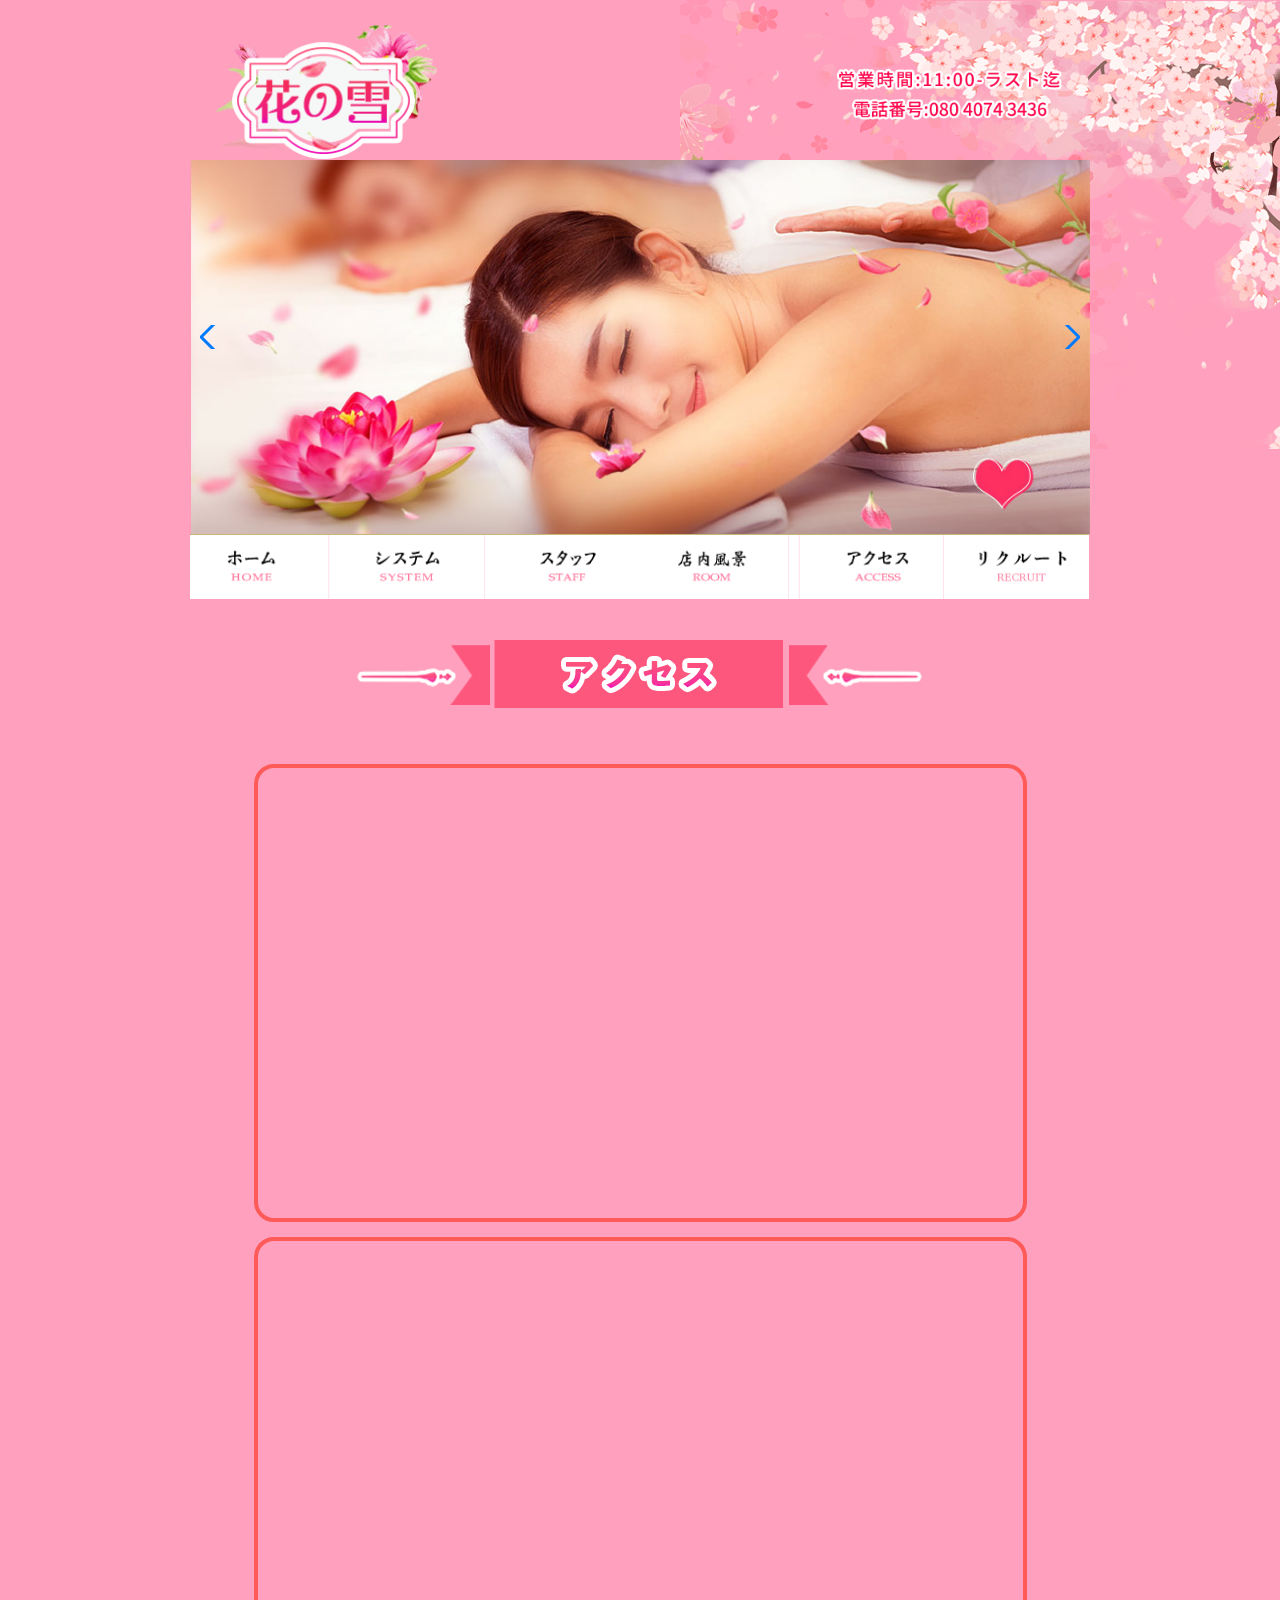
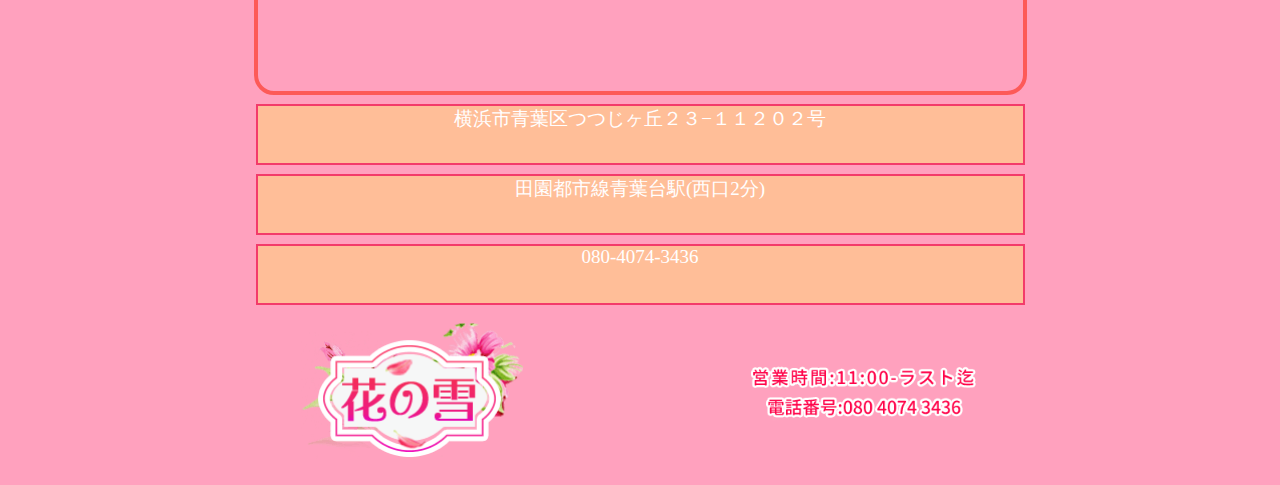
==== access.html @ 62d50d34 "ss" ====
<!DOCTYPE html><html><head><meta charset="utf-8"/><title> 花の雪in⻘葉台駅⻄口リラクセーション　マッサージ　メンズエステ　リンパマッサージ【 花の雪】</title><meta name="google-site-verification"/><meta name="keywords" content=" 花の雪⻘葉台駅⻄口エステ, 花の雪アジア，アロママッサージ,精力回復,ストレス解消,アロマオイル,ボディケア,フットケア"/><meta name="description" content="⻘葉台駅⻄口本格アロママッサージ， 花の雪でございます，オイルマッサージで精力を増強します，仕事のストレスを解消いただきます。"/><meta name="viewport" content="width=device-width, initial-scale=1, minimum-scale=1, maximum-scale=1"/><link rel="stylesheet" href="swiper.min.css"/><link rel="stylesheet" href="css/nav_top.css"/></head><body class="body"><div class="nav"><div class="telephone"><a href="tel://080-4074-3436">Tel:080-4074-3436</a></div><div class="navimg" id="nav"></div></div><div class="navLong"><div class="navLongLogo"></div><a href="index.html"><div class="navLong1">ホーム</div></a><a href="system.html"><div class="navLong1">システム</div></a><a href="girl.html"><div class="navLong1">スタッフ</div></a><a href="room.html"><div class="navLong1">店内風景</div></a><a href="access.html"><div class="navLong1">アクセス  </div></a><a href="recruit.html"><div class="navLong1">リクルート</div></a><div class="navLong2"><a href="tel://080-4074-3436">Tel:080-4074-3436</a></div></div><div class="top"><div class="logo"></div><div class="tel" href="tel://09091546417"></div></div><div class="focus" id="focus"><div class="swiper-container" id="focus3"><div class="swiper-wrapper"><div class="swiper-slide"><img src="img/01.jpg"/></div><div class="swiper-slide"><img src="img/02.jpg"/></div><div class="swiper-slide"><img src="img/03.jpg"/></div></div><div class="swiper-button-prev"></div>
<div class="swiper-button-next"></div></div></div><div class="navLage"><div class="navButton"><a href="index.html"><img src="img/images/nav_01.png"/></a></div><div class="navButton"><a href="system.html"><img src="img/images/nav_02.png"/></a></div><div class="navButton"><a href="girl.html"><img src="img/images/nav_03.png"/></a></div><div class="navButton"><a href="room.html"><img src="img/images/nav_04.png"/></a></div><div class="navButton"><a href="access.html"><img src="img/images/nav_05.png"/></a></div><div class="navButton"><a href="recruit.html"><img src="img/images/nav_06.png"/></a></div></div></body></html><link rel="stylesheet" href="css/4page.css"/><div class="Titles"><div class="accesstitle"></div></div><div class="access"><iframe class="googleMap0" src="https://www.google.com/maps/embed?pb=!1m28!1m12!1m3!1d3246.501300070674!2d139.51394320087977!3d35.541319680130144!2m3!1f0!2f0!3f0!3m2!1i1024!2i768!4f13.1!4m13!3e6!4m5!1s0x6018f831a354f2c9%3A0x54afa79053d95d06!2s2-ch%C5%8Dme-1-1%20Aobadai%2C%20Aoba-ku%2C%20Yokohama%2C%20Kanagawa%20227-0062!3m2!1d35.5426348!2d139.51583019999998!4m5!1s0x6018f9285640ec15%3A0xbd1ab7cb7ae25c5d!2z44GK44Gn44KT44Go5Zyw6YWSIOWSjOOBv-OBruiUtSDpnZLokYnlj7DjgIHjgJIyMjctMDA1NSBLYW5hZ2F3YSwgWW9rb2hhbWEsIEFvYmEgV2FyZCwgVHN1dHN1amlnYW9rYSwgMjMtMTE!3m2!1d35.540017!2d139.516809!5e0!3m2!1szh-CN!2sjp!4v1575122957173!5m2!1szh-CN!2sjp" width="80%" height="450" frameborder="0"></iframe><iframe class="googleMap1" src="https://www.google.com/maps/embed?pb=!4v1575123195170!6m8!1m7!1sXJGYW0sn-MWZAECbNGamPA!2m2!1d35.53998707222235!2d139.5166455501674!3f41.162223034335476!4f0!5f0.7820865974627469" width="80%" height="450" frameborder="0" allowfullscreen=""></iframe><div class="address">横浜市青葉区つつじヶ丘２３−１１２０２号</div><div class="station">田園都市線⻘葉台駅(⻄口2分)</div><div class="teleph"><a href="tel://080-4074-3436">080-4074-3436</a></div></div><div class="endimg"></div><div class="end"><div class="logo"></div><div class="tel"><a href="tel://09091546417"></a></div></div><div class="footing"></div><script src="swiper.min.js"></script><script src="https://cdn.staticfile.org/jquery/1.10.2/jquery.min.js"></script><script src="js/index.js"></script>
---- css/nav_top.css ----
/*10/8*/
/*toyo*/
*{
    width: 100%;
    padding: 0px;
    margin: 0px;
    background-repeat: no-repeat;
    background-size: 100%;
    list-style-type: none;
}
h1{
    display: none;
}
a{
    color: #ffffff;
    text-decoration:none;
}
.body{
    background-color:#ffa1be;/*改*/
    background-image:url(../img/body.png);
    background-repeat: repeat-x;
    background-position: top;
    background-size: auto;
}
.nav{
    width: 98.7%;
    position: fixed;
    z-index: 10;
    height: 49px;
    background-color: #ff6464;
    border: 3px #ffffff solid
}

.telephone{
    width: 86%;
    height: 95%;
    float: left;
    font-size: 25px;
    text-align: center;
    vertical-align: middle;
    padding-top: 2px;
    border-right: 4px #ffffff solid;
}
.navimg{
    height: 82%;
    width: 9%;
    margin: 7px;
    background-image: url(../img/list.png);
    float: right;
}
.navLong{
    width: 65%;
    position:fixed;
    z-index: 15;
    background-color: #ffa1be;
    display: none;
    border: 2px white solid;
}

.navLong1{
    width: 92%;
    height: 37px;
    border: 3px white solid;
    border-radius: 10px;
    padding-top: 11px;
    font-size: 19px;
    margin: 6px;
    text-align: center;
    vertical-align: middle;
    background-color: salmon;
}
.navLongLogo {
    margin-top: 5px;
    height: 130px;
    text-align: center;
    vertical-align: middle;
    background-size: contain;
    background-position-x: center;
    background-image: url(../img/logo.png);
}
.navLong2{
    border-top: 3px salmon solid;
    position: absolute;
    z-index: 10;
    bottom: 0px;
    height: 55px;
    font-size: 19px;
    text-align: center;
    padding-top: 15px;
    vertical-align: middle;
}
.top{
    height: 210px;
    padding-top: 57px;
    display: flex;
    flex-wrap: wrap;
    align-items: center;
    justify-content: center;
   

}

.logo{
    width: 224px;
    height: 144px;
    background-image: url(../img/logo.png);
}
.tel{
    width: 233px;
    height: 63px;
    background-image: url(../img/tel.png);
}
.navLage{
    height:75px;
    display: none;
}
.navButton{
    height:50px;
    width: 16.65%;
    background-color: chocolate;
    float: left;
}
.swiper-container{
     /* width: 100%; */
    height: 100%;
}
.swiper-slide{
    display: flex;
    justify-content: space-around;
    align-items: center;
} 
.footing{
    display: none;
    position:fixed;
    z-index: 10;
    bottom:0px;
    height: 50px;
    background-color: violet;
}
.end{
    display: none;
    height: 135px;/*需要调试*/
    flex-wrap: wrap;
    align-items: center;
    justify-content: center;
}
.endimg{
    height: 230px;
    display: flex;
    flex-wrap: wrap;
    align-items: center;
    justify-content: center;
    background-image: url(../img/end.png);
}
.Titles{
    height: 66px;
    /* background-image: url(../img/titleback.png); */
    background-repeat: repeat-x;
    background-size: unset;
}
@media screen and (min-width:700px) {
    .body{
        background-repeat: no-repeat;
        background-position-x: right;
    }
    .top{
    height: 160px;
    justify-content:space-between;
    padding-top: 98px;
    }
    .nav {
        width: 99%;
        height: 79px;
    }
    .telephone {
        font-size: 50px;
    }
    .top div{
        margin: 25px;/*需要调试*/
    }
    .endimg{
        display: none;
    }
    .end{
        display: block;
        height: 180px;/*需要调试*/
        justify-content:space-between;
        display: flex;
    }
    .Titles{
        height: 107px;
    }
}

@media screen and (min-width:900px) {
    body{
        width: 900px;
        background-color: #fffeec;
    }

    *{
        /* width: 900px; */
        margin: 0px auto;
    }
    .top{
        padding-top: 0px;
        }
    .nav{
        display: none;
    }
    .navLage{
        display: block;
    }
    .Titles{
        height: 140px;
        background-repeat: repeat-x;
        background-size: unset;
    }
     /* .end{
        
    } */
    .endimg{
        display: none;
        
    }
}
---- css/4page.css ----
/*10/8*/
/*toyo*/
.system{
    background-image: url(../img/system.png);
  }
  .room{
    height: 900px;
    background-image: url(../img/room.png);
  }
  .access{
    display: flex;
    flex-wrap: wrap;
    align-items: center;
    justify-content: center;
  }
  .access div{
    height: 57px;
    font-size: 19px;
    width: 85%;
    text-align: center;
    vertical-align: middle;
    border: 2px #f33b6a solid;
    color: #ffffff;
    margin-top: 9px;
    background-color: #ffbe98;
  }
  .recruit{
    width: 98%;
    height: 700px;
    border: 4px #fd5a58 solid;
  }
  p{
    height: 27px;
    font-size: 18px;
    background-color: #ff6f9b;
    color: white;
  }
  .recruit div{
    width: 96%;
    height: 58px;
    border-bottom: 2px #ffffff solid;
    padding: 5px;
  }
  .roomtitle{
    height: 166px;
    background-image: url(../img/roomtitle.png); 
}
.accesstitle{
  height: 66px;
  background-image: url(../img/accesstitle1.png); 
}
.recruittitle{
  height: 66px;
  background-image: url(../img/recruittitle.png); 
}
.googleMap0 ,.googleMap1{
  width: 85%;
  border: 4px #fd5a58 solid;
  border-radius: 20px;
  margin-top: 15px;
}
@media screen and (min-width:700px) {
  .roomtitle ,.accesstitle ,.recruittitle{
    height: 107px;
}

}
@media screen and (min-width:900px) {
  .system{
    height: 1300px;
  }
  .roomtitle{
    height: 130px;
    background-size: unset;
    background-position: center;
}
.recruit{
    width: 78%;
  }
.recruittitle{
  height: 130px;
  background-size: unset;
  background-position: center;
  }
.accesstitle{
  height: 130px;
background-size: unset;
background-position: center;
}
}
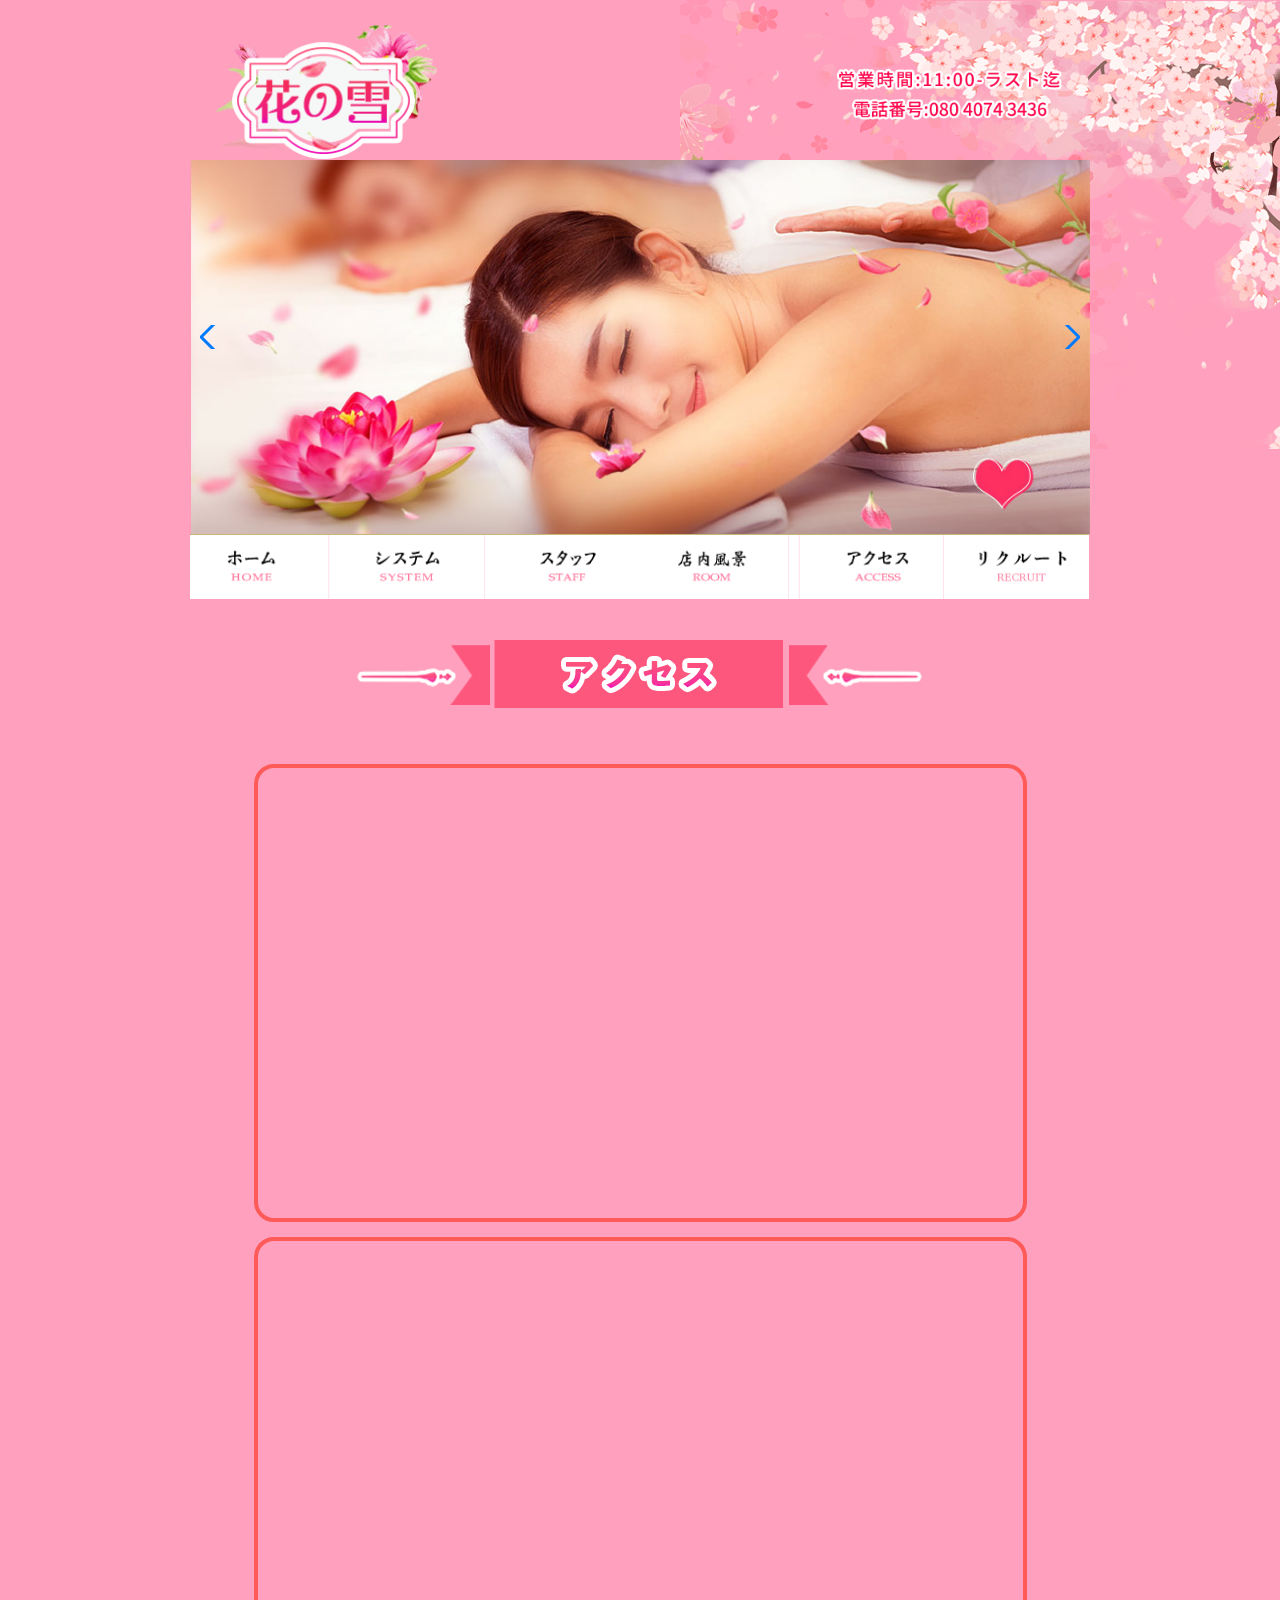
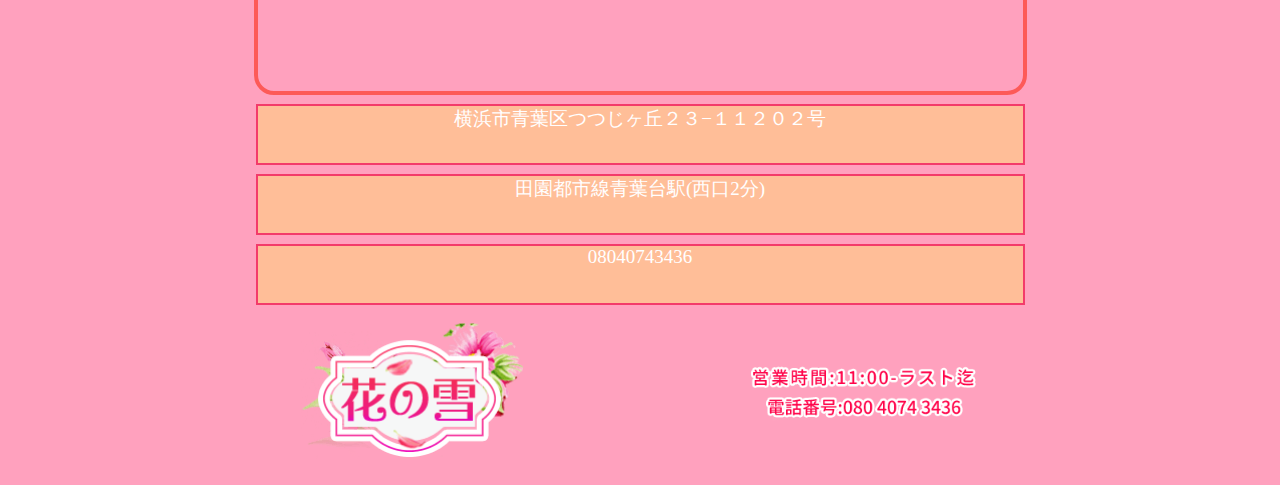
==== commit e2ae9387: "jj" ====
--- a/access.html
+++ b/access.html
@@ -1,2 +1,2 @@
-<!DOCTYPE html><html><head><meta charset="utf-8"/><title> 花の雪in⻘葉台駅⻄口リラクセーション　マッサージ　メンズエステ　リンパマッサージ【 花の雪】</title><meta name="google-site-verification"/><meta name="keywords" content=" 花の雪⻘葉台駅⻄口エステ, 花の雪アジア，アロママッサージ,精力回復,ストレス解消,アロマオイル,ボディケア,フットケア"/><meta name="description" content="⻘葉台駅⻄口本格アロママッサージ， 花の雪でございます，オイルマッサージで精力を増強します，仕事のストレスを解消いただきます。"/><meta name="viewport" content="width=device-width, initial-scale=1, minimum-scale=1, maximum-scale=1"/><link rel="stylesheet" href="swiper.min.css"/><link rel="stylesheet" href="css/nav_top.css"/></head><body class="body"><div class="nav"><div class="telephone"><a href="tel://080-4074-3436">Tel:080-4074-3436</a></div><div class="navimg" id="nav"></div></div><div class="navLong"><div class="navLongLogo"></div><a href="index.html"><div class="navLong1">ホーム</div></a><a href="system.html"><div class="navLong1">システム</div></a><a href="girl.html"><div class="navLong1">スタッフ</div></a><a href="room.html"><div class="navLong1">店内風景</div></a><a href="access.html"><div class="navLong1">アクセス  </div></a><a href="recruit.html"><div class="navLong1">リクルート</div></a><div class="navLong2"><a href="tel://080-4074-3436">Tel:080-4074-3436</a></div></div><div class="top"><div class="logo"></div><div class="tel" href="tel://09091546417"></div></div><div class="focus" id="focus"><div class="swiper-container" id="focus3"><div class="swiper-wrapper"><div class="swiper-slide"><img src="img/01.jpg"/></div><div class="swiper-slide"><img src="img/02.jpg"/></div><div class="swiper-slide"><img src="img/03.jpg"/></div></div><div class="swiper-button-prev"></div>
-<div class="swiper-button-next"></div></div></div><div class="navLage"><div class="navButton"><a href="index.html"><img src="img/images/nav_01.png"/></a></div><div class="navButton"><a href="system.html"><img src="img/images/nav_02.png"/></a></div><div class="navButton"><a href="girl.html"><img src="img/images/nav_03.png"/></a></div><div class="navButton"><a href="room.html"><img src="img/images/nav_04.png"/></a></div><div class="navButton"><a href="access.html"><img src="img/images/nav_05.png"/></a></div><div class="navButton"><a href="recruit.html"><img src="img/images/nav_06.png"/></a></div></div></body></html><link rel="stylesheet" href="css/4page.css"/><div class="Titles"><div class="accesstitle"></div></div><div class="access"><iframe class="googleMap0" src="https://www.google.com/maps/embed?pb=!1m28!1m12!1m3!1d3246.501300070674!2d139.51394320087977!3d35.541319680130144!2m3!1f0!2f0!3f0!3m2!1i1024!2i768!4f13.1!4m13!3e6!4m5!1s0x6018f831a354f2c9%3A0x54afa79053d95d06!2s2-ch%C5%8Dme-1-1%20Aobadai%2C%20Aoba-ku%2C%20Yokohama%2C%20Kanagawa%20227-0062!3m2!1d35.5426348!2d139.51583019999998!4m5!1s0x6018f9285640ec15%3A0xbd1ab7cb7ae25c5d!2z44GK44Gn44KT44Go5Zyw6YWSIOWSjOOBv-OBruiUtSDpnZLokYnlj7DjgIHjgJIyMjctMDA1NSBLYW5hZ2F3YSwgWW9rb2hhbWEsIEFvYmEgV2FyZCwgVHN1dHN1amlnYW9rYSwgMjMtMTE!3m2!1d35.540017!2d139.516809!5e0!3m2!1szh-CN!2sjp!4v1575122957173!5m2!1szh-CN!2sjp" width="80%" height="450" frameborder="0"></iframe><iframe class="googleMap1" src="https://www.google.com/maps/embed?pb=!4v1575123195170!6m8!1m7!1sXJGYW0sn-MWZAECbNGamPA!2m2!1d35.53998707222235!2d139.5166455501674!3f41.162223034335476!4f0!5f0.7820865974627469" width="80%" height="450" frameborder="0" allowfullscreen=""></iframe><div class="address">横浜市青葉区つつじヶ丘２３−１１２０２号</div><div class="station">田園都市線⻘葉台駅(⻄口2分)</div><div class="teleph"><a href="tel://080-4074-3436">080-4074-3436</a></div></div><div class="endimg"></div><div class="end"><div class="logo"></div><div class="tel"><a href="tel://09091546417"></a></div></div><div class="footing"></div><script src="swiper.min.js"></script><script src="https://cdn.staticfile.org/jquery/1.10.2/jquery.min.js"></script><script src="js/index.js"></script>+<!DOCTYPE html><html><head><meta charset="utf-8"/><title> 花の雪in⻘葉台駅⻄口リラクセーション　マッサージ　メンズエステ　リンパマッサージ【 花の雪】</title><meta name="google-site-verification"/><meta name="keywords" content=" 花の雪⻘葉台駅⻄口エステ, 花の雪アジア，アロママッサージ,精力回復,ストレス解消,アロマオイル,ボディケア,フットケア"/><meta name="description" content="⻘葉台駅⻄口本格アロママッサージ， 花の雪でございます，オイルマッサージで精力を増強します，仕事のストレスを解消いただきます。"/><meta name="viewport" content="width=device-width, isnitial-scale=1, minimum-scale=1, maximum-scale=1"/><script src="https://cdn.staticfile.org/jquery/1.10.2/jquery.min.js"></script><link rel="stylesheet" href="swiper.min.css"/><link rel="stylesheet" href="css/nav_top.css"/></head><body class="body"><div class="nav"><div class="telephone"><a href="tel://080-4074-3436">Tel:08040743436</a></div><div class="navimg" id="nav"></div></div><div class="navLong"><div class="navLongLogo"></div><a href="index.html"><div class="navLong1">ホーム</div></a><a href="system.html"><div class="navLong1">システム</div></a><a href="girl.html"><div class="navLong1">スタッフ</div></a><a href="room.html"><div class="navLong1">店内風景</div></a><a href="access.html"><div class="navLong1">アクセス  </div></a><a href="recruit.html"><div class="navLong1">リクルート</div></a><div class="navLong2"><a href="tel://080-4074-3436">Tel:08040743436</a></div></div><div class="top"><div class="logo"></div><div class="tel" href="tel://09091546417"></div></div><div class="focus" id="focus"><div class="swiper-container" id="focus3"><div class="swiper-wrapper"><div class="swiper-slide"><img src="img/01.jpg"/></div><div class="swiper-slide"><img src="img/02.jpg"/></div><div class="swiper-slide"><img src="img/03.jpg"/></div></div><div class="swiper-button-prev"></div>
+<div class="swiper-button-next"></div></div></div><div class="navLage"><div class="navButton"><a href="index.html"><img src="img/images/nav_01.png"/></a></div><div class="navButton"><a href="system.html"><img src="img/images/nav_02.png"/></a></div><div class="navButton"><a href="girl.html"><img src="img/images/nav_03.png"/></a></div><div class="navButton"><a href="room.html"><img src="img/images/nav_04.png"/></a></div><div class="navButton"><a href="access.html"><img src="img/images/nav_05.png"/></a></div><div class="navButton"><a href="recruit.html"><img src="img/images/nav_06.png"/></a></div></div></body></html><link rel="stylesheet" href="css/4page.css"/><div class="Titles"><div class="accesstitle"></div></div><div class="access"><iframe class="googleMap0" src="https://www.google.com/maps/embed?pb=!1m28!1m12!1m3!1d3246.501300070674!2d139.51394320087977!3d35.541319680130144!2m3!1f0!2f0!3f0!3m2!1i1024!2i768!4f13.1!4m13!3e6!4m5!1s0x6018f831a354f2c9%3A0x54afa79053d95d06!2s2-ch%C5%8Dme-1-1%20Aobadai%2C%20Aoba-ku%2C%20Yokohama%2C%20Kanagawa%20227-0062!3m2!1d35.5426348!2d139.51583019999998!4m5!1s0x6018f9285640ec15%3A0xbd1ab7cb7ae25c5d!2z44GK44Gn44KT44Go5Zyw6YWSIOWSjOOBv-OBruiUtSDpnZLokYnlj7DjgIHjgJIyMjctMDA1NSBLYW5hZ2F3YSwgWW9rb2hhbWEsIEFvYmEgV2FyZCwgVHN1dHN1amlnYW9rYSwgMjMtMTE!3m2!1d35.540017!2d139.516809!5e0!3m2!1szh-CN!2sjp!4v1575122957173!5m2!1szh-CN!2sjp" width="80%" height="450" frameborder="0"></iframe><iframe class="googleMap1" src="https://www.google.com/maps/embed?pb=!4v1575123195170!6m8!1m7!1sXJGYW0sn-MWZAECbNGamPA!2m2!1d35.53998707222235!2d139.5166455501674!3f41.162223034335476!4f0!5f0.7820865974627469" width="80%" height="450" frameborder="0" allowfullscreen=""></iframe><div class="address">横浜市青葉区つつじヶ丘２３−１１２０２号</div><div class="station">田園都市線⻘葉台駅(⻄口2分)</div><div class="teleph"><a href="tel://080-4074-3436">08040743436</a></div></div><div class="endimg"></div><div class="end"><div class="logo"></div><div class="tel"><a href="tel://#{shopTelephon1}"></a></div></div><div class="footing"></div><script src="swiper.min.js"></script><script src="js/index.js"></script>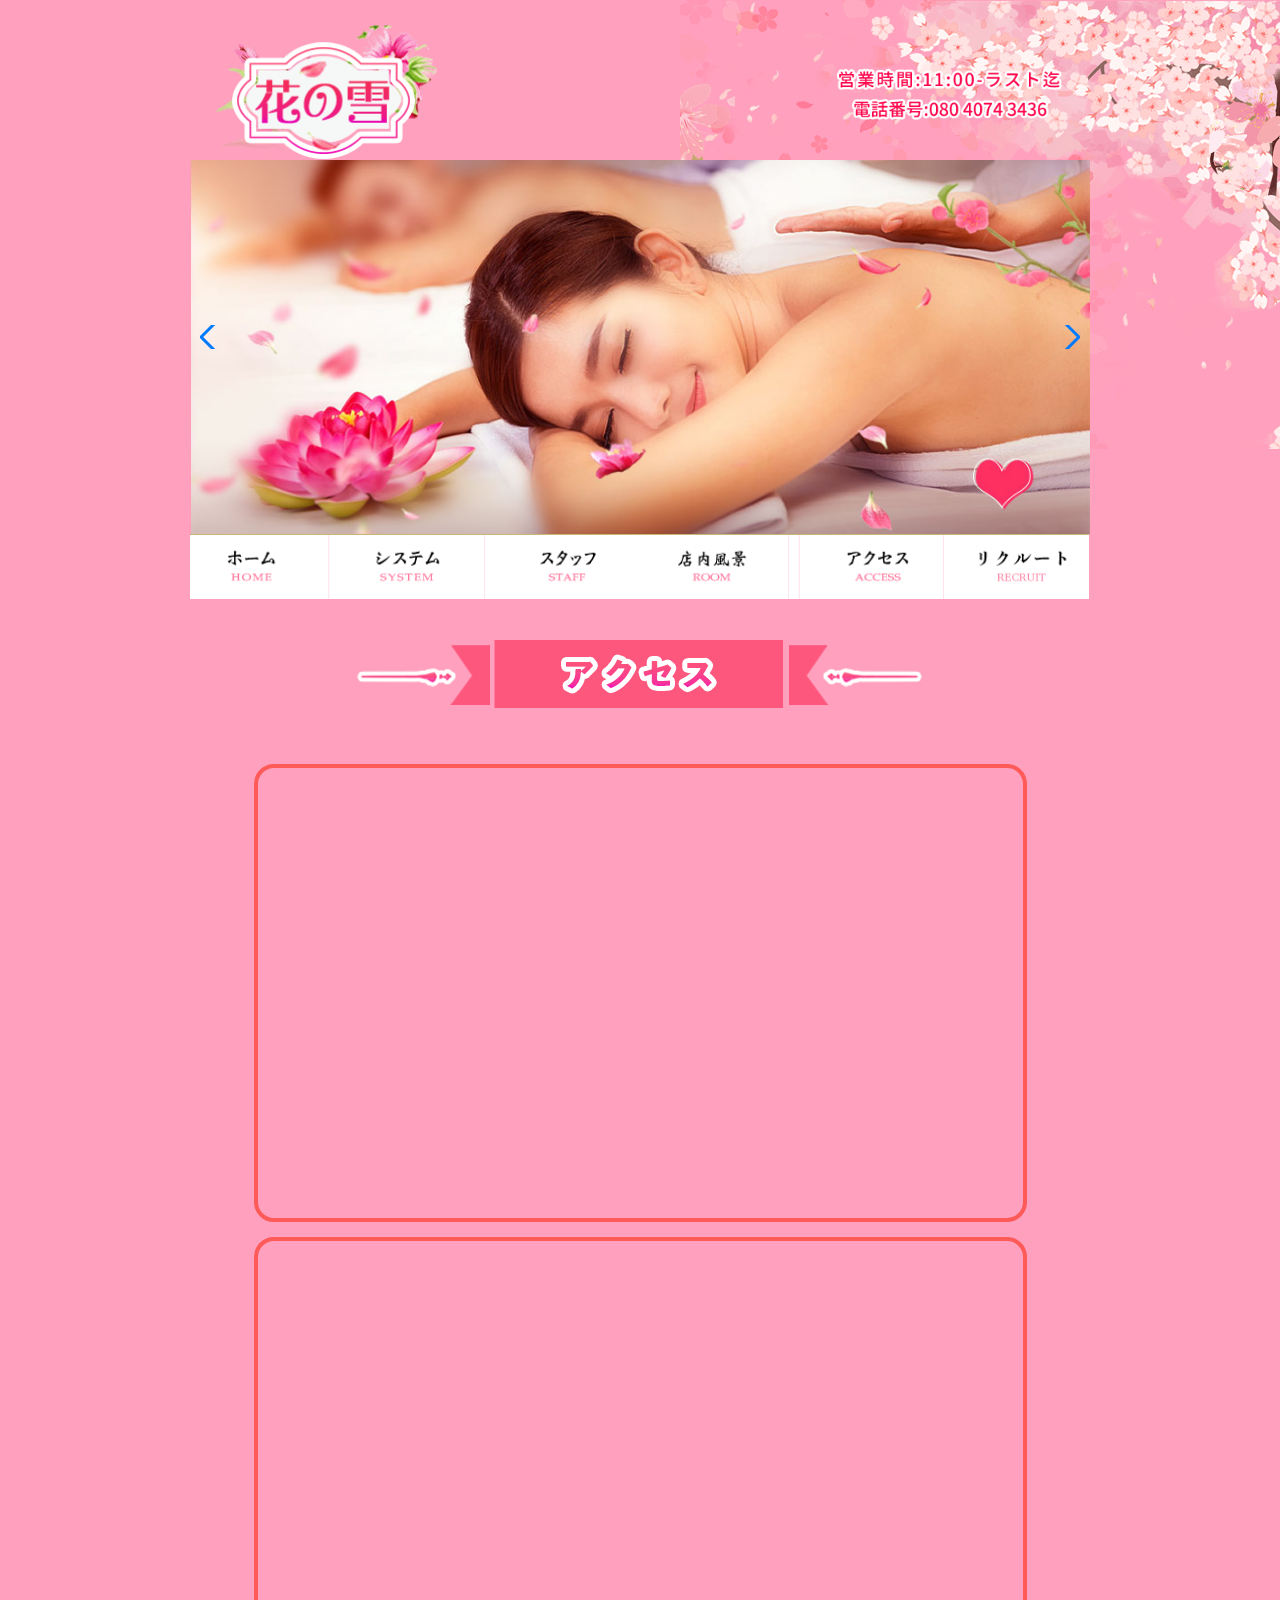
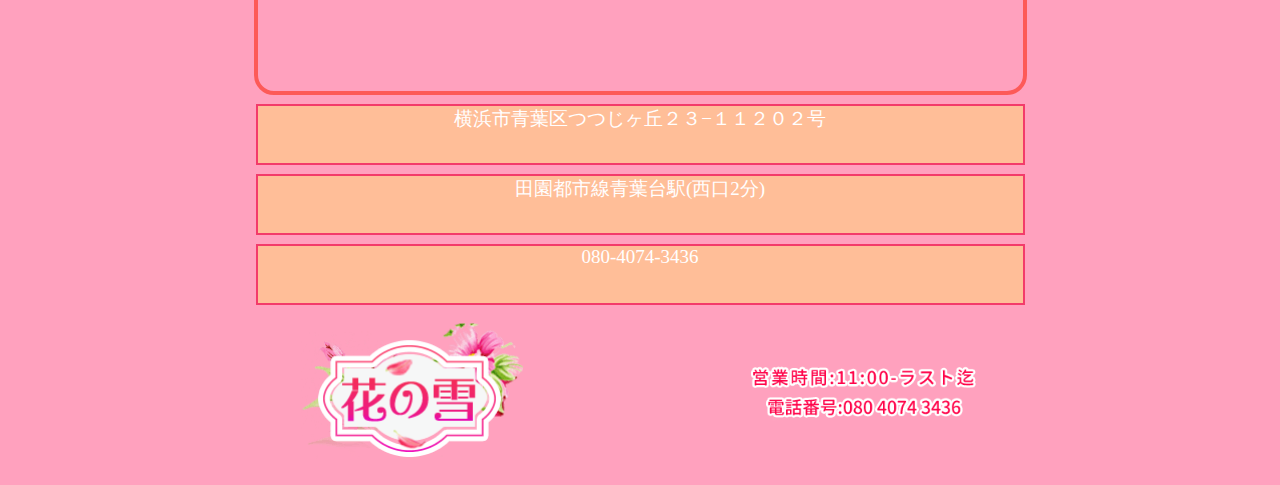
==== commit 50d90b9c: "D" ====
--- a/access.html
+++ b/access.html
@@ -1,2 +1,2 @@
-<!DOCTYPE html><html><head><meta charset="utf-8"/><title> 花の雪in⻘葉台駅⻄口リラクセーション　マッサージ　メンズエステ　リンパマッサージ【 花の雪】</title><meta name="google-site-verification"/><meta name="keywords" content=" 花の雪⻘葉台駅⻄口エステ, 花の雪アジア，アロママッサージ,精力回復,ストレス解消,アロマオイル,ボディケア,フットケア"/><meta name="description" content="⻘葉台駅⻄口本格アロママッサージ， 花の雪でございます，オイルマッサージで精力を増強します，仕事のストレスを解消いただきます。"/><meta name="viewport" content="width=device-width, isnitial-scale=1, minimum-scale=1, maximum-scale=1"/><script src="https://cdn.staticfile.org/jquery/1.10.2/jquery.min.js"></script><link rel="stylesheet" href="swiper.min.css"/><link rel="stylesheet" href="css/nav_top.css"/></head><body class="body"><div class="nav"><div class="telephone"><a href="tel://080-4074-3436">Tel:08040743436</a></div><div class="navimg" id="nav"></div></div><div class="navLong"><div class="navLongLogo"></div><a href="index.html"><div class="navLong1">ホーム</div></a><a href="system.html"><div class="navLong1">システム</div></a><a href="girl.html"><div class="navLong1">スタッフ</div></a><a href="room.html"><div class="navLong1">店内風景</div></a><a href="access.html"><div class="navLong1">アクセス  </div></a><a href="recruit.html"><div class="navLong1">リクルート</div></a><div class="navLong2"><a href="tel://080-4074-3436">Tel:08040743436</a></div></div><div class="top"><div class="logo"></div><div class="tel" href="tel://09091546417"></div></div><div class="focus" id="focus"><div class="swiper-container" id="focus3"><div class="swiper-wrapper"><div class="swiper-slide"><img src="img/01.jpg"/></div><div class="swiper-slide"><img src="img/02.jpg"/></div><div class="swiper-slide"><img src="img/03.jpg"/></div></div><div class="swiper-button-prev"></div>
-<div class="swiper-button-next"></div></div></div><div class="navLage"><div class="navButton"><a href="index.html"><img src="img/images/nav_01.png"/></a></div><div class="navButton"><a href="system.html"><img src="img/images/nav_02.png"/></a></div><div class="navButton"><a href="girl.html"><img src="img/images/nav_03.png"/></a></div><div class="navButton"><a href="room.html"><img src="img/images/nav_04.png"/></a></div><div class="navButton"><a href="access.html"><img src="img/images/nav_05.png"/></a></div><div class="navButton"><a href="recruit.html"><img src="img/images/nav_06.png"/></a></div></div></body></html><link rel="stylesheet" href="css/4page.css"/><div class="Titles"><div class="accesstitle"></div></div><div class="access"><iframe class="googleMap0" src="https://www.google.com/maps/embed?pb=!1m28!1m12!1m3!1d3246.501300070674!2d139.51394320087977!3d35.541319680130144!2m3!1f0!2f0!3f0!3m2!1i1024!2i768!4f13.1!4m13!3e6!4m5!1s0x6018f831a354f2c9%3A0x54afa79053d95d06!2s2-ch%C5%8Dme-1-1%20Aobadai%2C%20Aoba-ku%2C%20Yokohama%2C%20Kanagawa%20227-0062!3m2!1d35.5426348!2d139.51583019999998!4m5!1s0x6018f9285640ec15%3A0xbd1ab7cb7ae25c5d!2z44GK44Gn44KT44Go5Zyw6YWSIOWSjOOBv-OBruiUtSDpnZLokYnlj7DjgIHjgJIyMjctMDA1NSBLYW5hZ2F3YSwgWW9rb2hhbWEsIEFvYmEgV2FyZCwgVHN1dHN1amlnYW9rYSwgMjMtMTE!3m2!1d35.540017!2d139.516809!5e0!3m2!1szh-CN!2sjp!4v1575122957173!5m2!1szh-CN!2sjp" width="80%" height="450" frameborder="0"></iframe><iframe class="googleMap1" src="https://www.google.com/maps/embed?pb=!4v1575123195170!6m8!1m7!1sXJGYW0sn-MWZAECbNGamPA!2m2!1d35.53998707222235!2d139.5166455501674!3f41.162223034335476!4f0!5f0.7820865974627469" width="80%" height="450" frameborder="0" allowfullscreen=""></iframe><div class="address">横浜市青葉区つつじヶ丘２３−１１２０２号</div><div class="station">田園都市線⻘葉台駅(⻄口2分)</div><div class="teleph"><a href="tel://080-4074-3436">08040743436</a></div></div><div class="endimg"></div><div class="end"><div class="logo"></div><div class="tel"><a href="tel://#{shopTelephon1}"></a></div></div><div class="footing"></div><script src="swiper.min.js"></script><script src="js/index.js"></script>+<!DOCTYPE html><html><head><meta charset="utf-8"/><title> 花の雪in⻘葉台駅⻄口リラクセーション　マッサージ　メンズエステ　リンパマッサージ【 花の雪】</title><meta name="google-site-verification"/><meta name="keywords" content=" 花の雪⻘葉台駅⻄口エステ, 花の雪アジア，アロママッサージ,精力回復,ストレス解消,アロマオイル,ボディケア,フットケア"/><meta name="description" content="⻘葉台駅⻄口本格アロママッサージ， 花の雪でございます，オイルマッサージで精力を増強します，仕事のストレスを解消いただきます。"/><meta name="viewport" content="width=device-width, isnitial-scale=1, minimum-scale=1, maximum-scale=1"/><script src="https://cdn.staticfile.org/jquery/1.10.2/jquery.min.js"></script><link rel="stylesheet" href="swiper.min.css"/><link rel="stylesheet" href="css/nav_top.css"/></head><body class="body"><div class="nav"><div class="telephone"><a href="tel://08040743436">Tel:080-4074-3436</a></div><div class="navimg" id="nav"></div></div><div class="navLong"><div class="navLongLogo"></div><a href="index.html"><div class="navLong1">ホーム</div></a><a href="system.html"><div class="navLong1">システム</div></a><a href="girl.html"><div class="navLong1">スタッフ</div></a><a href="room.html"><div class="navLong1">店内風景</div></a><a href="access.html"><div class="navLong1">アクセス  </div></a><a href="recruit.html"><div class="navLong1">リクルート</div></a><div class="navLong2"><a href="tel://08040743436">Tel:080-4074-3436</a></div></div><div class="top"><div class="logo"></div><div class="tel" href="tel://09091546417"></div></div><div class="focus" id="focus"><div class="swiper-container" id="focus3"><div class="swiper-wrapper"><div class="swiper-slide"><img src="img/01.jpg"/></div><div class="swiper-slide"><img src="img/02.jpg"/></div><div class="swiper-slide"><img src="img/03.jpg"/></div></div><div class="swiper-button-prev"></div>
+<div class="swiper-button-next"></div></div></div><div class="navLage"><div class="navButton"><a href="index.html"><img src="img/images/nav_01.png"/></a></div><div class="navButton"><a href="system.html"><img src="img/images/nav_02.png"/></a></div><div class="navButton"><a href="girl.html"><img src="img/images/nav_03.png"/></a></div><div class="navButton"><a href="room.html"><img src="img/images/nav_04.png"/></a></div><div class="navButton"><a href="access.html"><img src="img/images/nav_05.png"/></a></div><div class="navButton"><a href="recruit.html"><img src="img/images/nav_06.png"/></a></div></div></body></html><link rel="stylesheet" href="css/4page.css"/><div class="Titles"><div class="accesstitle"></div></div><div class="access"><iframe class="googleMap0" src="https://www.google.com/maps/embed?pb=!1m28!1m12!1m3!1d3246.501300070674!2d139.51394320087977!3d35.541319680130144!2m3!1f0!2f0!3f0!3m2!1i1024!2i768!4f13.1!4m13!3e6!4m5!1s0x6018f831a354f2c9%3A0x54afa79053d95d06!2s2-ch%C5%8Dme-1-1%20Aobadai%2C%20Aoba-ku%2C%20Yokohama%2C%20Kanagawa%20227-0062!3m2!1d35.5426348!2d139.51583019999998!4m5!1s0x6018f9285640ec15%3A0xbd1ab7cb7ae25c5d!2z44GK44Gn44KT44Go5Zyw6YWSIOWSjOOBv-OBruiUtSDpnZLokYnlj7DjgIHjgJIyMjctMDA1NSBLYW5hZ2F3YSwgWW9rb2hhbWEsIEFvYmEgV2FyZCwgVHN1dHN1amlnYW9rYSwgMjMtMTE!3m2!1d35.540017!2d139.516809!5e0!3m2!1szh-CN!2sjp!4v1575122957173!5m2!1szh-CN!2sjp" width="80%" height="450" frameborder="0"></iframe><iframe class="googleMap1" src="https://www.google.com/maps/embed?pb=!4v1575123195170!6m8!1m7!1sXJGYW0sn-MWZAECbNGamPA!2m2!1d35.53998707222235!2d139.5166455501674!3f41.162223034335476!4f0!5f0.7820865974627469" width="80%" height="450" frameborder="0" allowfullscreen=""></iframe><div class="address">横浜市青葉区つつじヶ丘２３−１１２０２号</div><div class="station">田園都市線⻘葉台駅(⻄口2分)</div><div class="teleph"><a href="tel://08040743436">080-4074-3436</a></div></div><div class="endimg"></div><div class="end"><div class="logo"></div><div class="tel"><a href="tel://#{shopTelephon1}"></a></div></div><div class="footing"></div><script src="swiper.min.js"></script><script src="js/index.js"></script>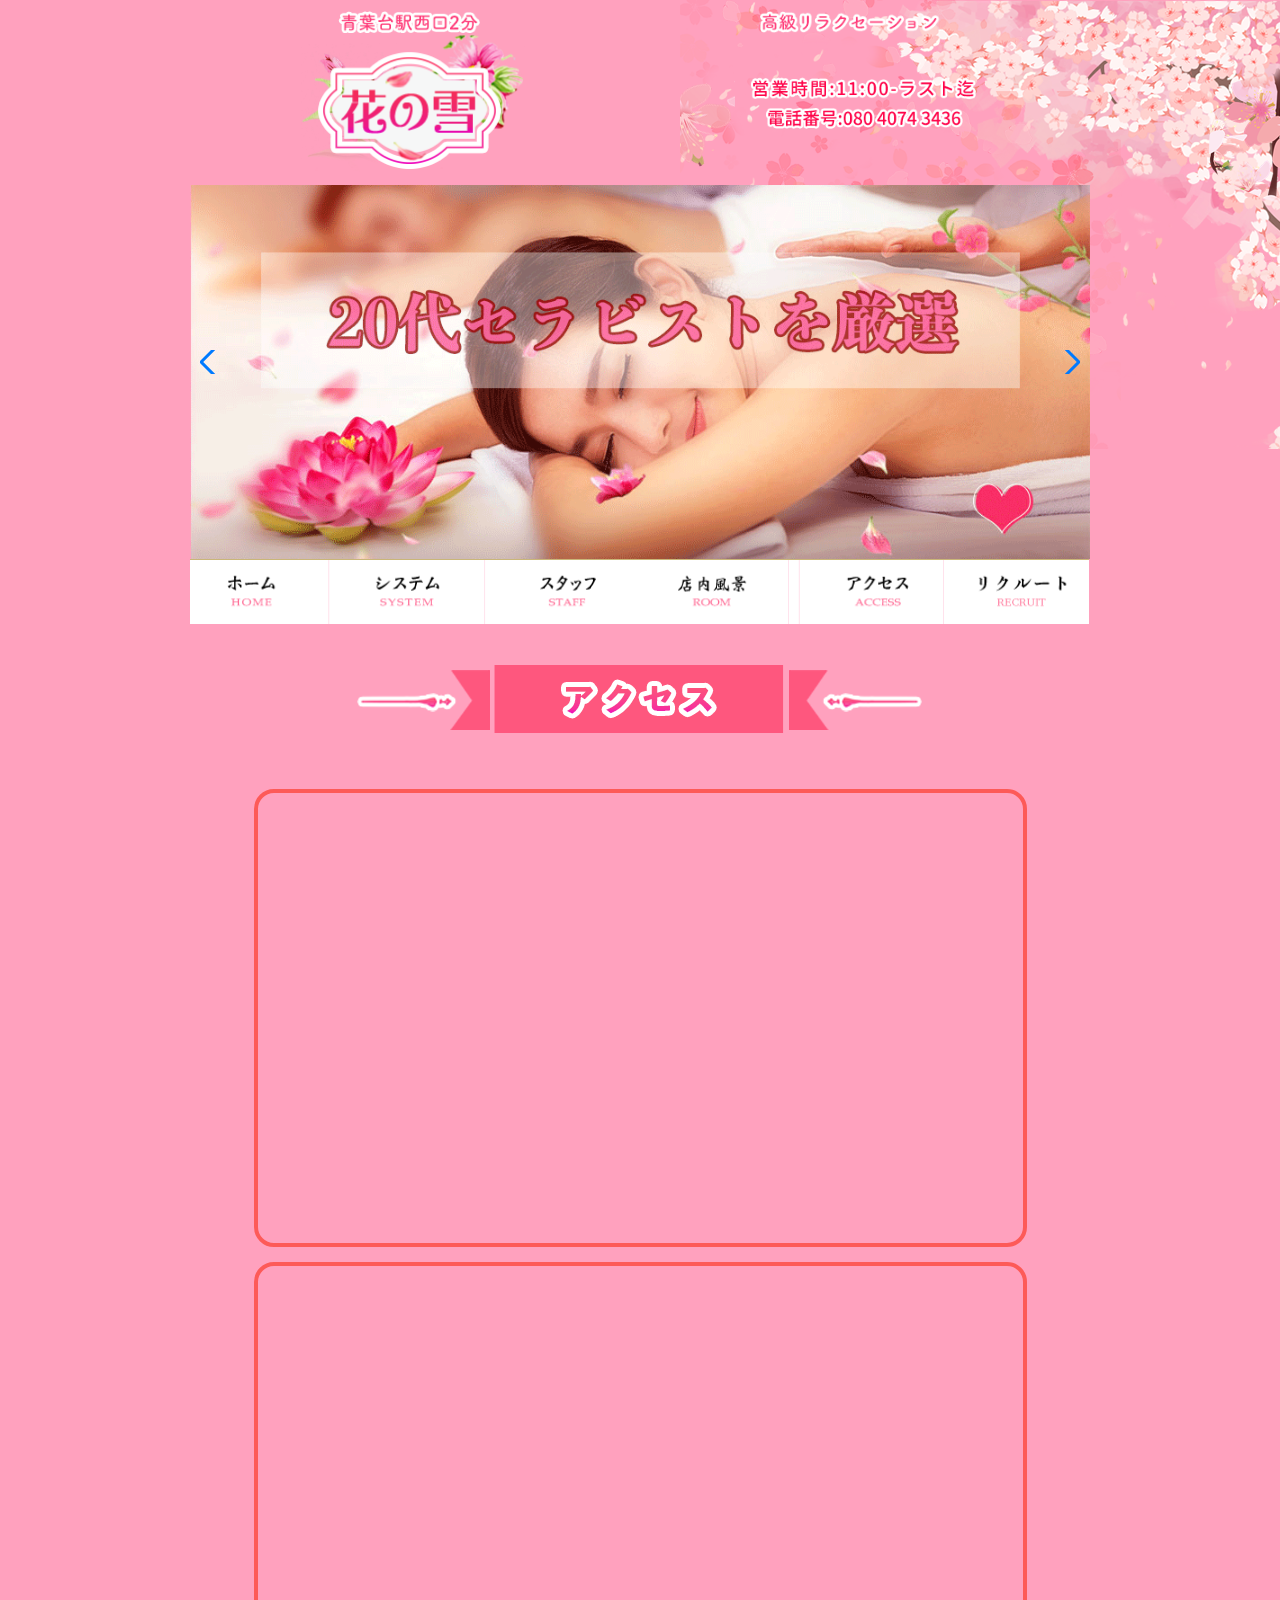
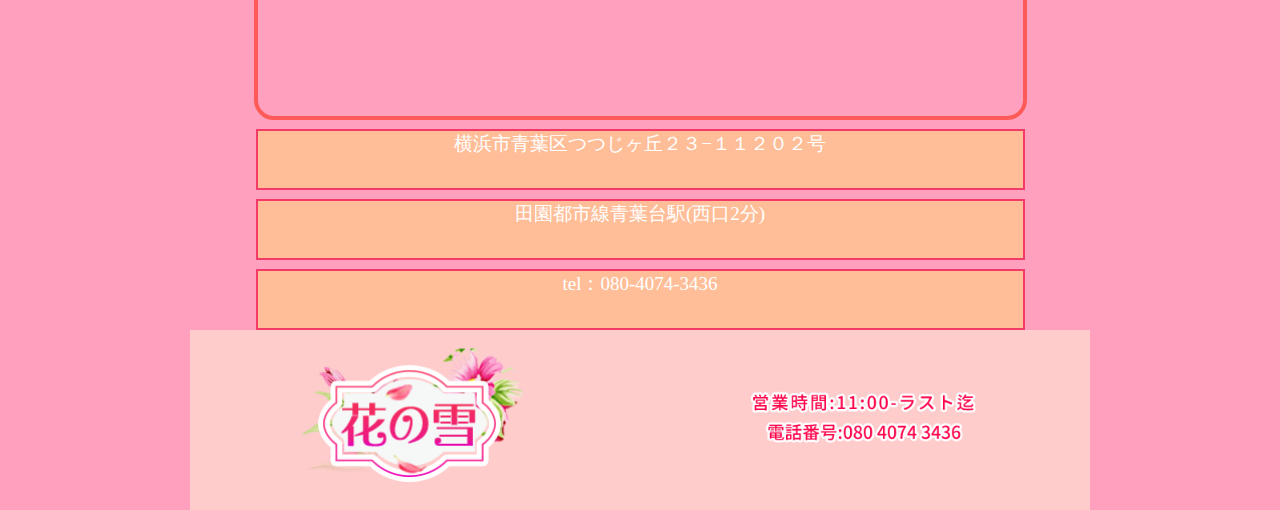
==== commit 73c4946d: "qq" ====
--- a/access.html
+++ b/access.html
@@ -1,2 +1,2 @@
-<!DOCTYPE html><html><head><meta charset="utf-8"/><title> 花の雪in⻘葉台駅⻄口リラクセーション　マッサージ　メンズエステ　リンパマッサージ【 花の雪】</title><meta name="google-site-verification"/><meta name="keywords" content=" 花の雪⻘葉台駅⻄口エステ, 花の雪アジア，アロママッサージ,精力回復,ストレス解消,アロマオイル,ボディケア,フットケア"/><meta name="description" content="⻘葉台駅⻄口本格アロママッサージ， 花の雪でございます，オイルマッサージで精力を増強します，仕事のストレスを解消いただきます。"/><meta name="viewport" content="width=device-width, isnitial-scale=1, minimum-scale=1, maximum-scale=1"/><script src="https://cdn.staticfile.org/jquery/1.10.2/jquery.min.js"></script><link rel="stylesheet" href="swiper.min.css"/><link rel="stylesheet" href="css/nav_top.css"/></head><body class="body"><div class="nav"><div class="telephone"><a href="tel://08040743436">Tel:080-4074-3436</a></div><div class="navimg" id="nav"></div></div><div class="navLong"><div class="navLongLogo"></div><a href="index.html"><div class="navLong1">ホーム</div></a><a href="system.html"><div class="navLong1">システム</div></a><a href="girl.html"><div class="navLong1">スタッフ</div></a><a href="room.html"><div class="navLong1">店内風景</div></a><a href="access.html"><div class="navLong1">アクセス  </div></a><a href="recruit.html"><div class="navLong1">リクルート</div></a><div class="navLong2"><a href="tel://08040743436">Tel:080-4074-3436</a></div></div><div class="top"><div class="logo"></div><div class="tel" href="tel://09091546417"></div></div><div class="focus" id="focus"><div class="swiper-container" id="focus3"><div class="swiper-wrapper"><div class="swiper-slide"><img src="img/01.jpg"/></div><div class="swiper-slide"><img src="img/02.jpg"/></div><div class="swiper-slide"><img src="img/03.jpg"/></div></div><div class="swiper-button-prev"></div>
-<div class="swiper-button-next"></div></div></div><div class="navLage"><div class="navButton"><a href="index.html"><img src="img/images/nav_01.png"/></a></div><div class="navButton"><a href="system.html"><img src="img/images/nav_02.png"/></a></div><div class="navButton"><a href="girl.html"><img src="img/images/nav_03.png"/></a></div><div class="navButton"><a href="room.html"><img src="img/images/nav_04.png"/></a></div><div class="navButton"><a href="access.html"><img src="img/images/nav_05.png"/></a></div><div class="navButton"><a href="recruit.html"><img src="img/images/nav_06.png"/></a></div></div></body></html><link rel="stylesheet" href="css/4page.css"/><div class="Titles"><div class="accesstitle"></div></div><div class="access"><iframe class="googleMap0" src="https://www.google.com/maps/embed?pb=!1m28!1m12!1m3!1d3246.501300070674!2d139.51394320087977!3d35.541319680130144!2m3!1f0!2f0!3f0!3m2!1i1024!2i768!4f13.1!4m13!3e6!4m5!1s0x6018f831a354f2c9%3A0x54afa79053d95d06!2s2-ch%C5%8Dme-1-1%20Aobadai%2C%20Aoba-ku%2C%20Yokohama%2C%20Kanagawa%20227-0062!3m2!1d35.5426348!2d139.51583019999998!4m5!1s0x6018f9285640ec15%3A0xbd1ab7cb7ae25c5d!2z44GK44Gn44KT44Go5Zyw6YWSIOWSjOOBv-OBruiUtSDpnZLokYnlj7DjgIHjgJIyMjctMDA1NSBLYW5hZ2F3YSwgWW9rb2hhbWEsIEFvYmEgV2FyZCwgVHN1dHN1amlnYW9rYSwgMjMtMTE!3m2!1d35.540017!2d139.516809!5e0!3m2!1szh-CN!2sjp!4v1575122957173!5m2!1szh-CN!2sjp" width="80%" height="450" frameborder="0"></iframe><iframe class="googleMap1" src="https://www.google.com/maps/embed?pb=!4v1575123195170!6m8!1m7!1sXJGYW0sn-MWZAECbNGamPA!2m2!1d35.53998707222235!2d139.5166455501674!3f41.162223034335476!4f0!5f0.7820865974627469" width="80%" height="450" frameborder="0" allowfullscreen=""></iframe><div class="address">横浜市青葉区つつじヶ丘２３−１１２０２号</div><div class="station">田園都市線⻘葉台駅(⻄口2分)</div><div class="teleph"><a href="tel://08040743436">080-4074-3436</a></div></div><div class="endimg"></div><div class="end"><div class="logo"></div><div class="tel"><a href="tel://#{shopTelephon1}"></a></div></div><div class="footing"></div><script src="swiper.min.js"></script><script src="js/index.js"></script>+<!DOCTYPE html><html><head><meta charset="utf-8"/><title> 花の雪in⻘葉台駅⻄口リラクセーション　マッサージ　メンズエステ　リンパマッサージ【 花の雪】</title><meta name="google-site-verification"/><meta name="keywords" content=" 花の雪⻘葉台駅⻄口エステ, 花の雪アジア，アロママッサージ,精力回復,ストレス解消,アロマオイル,ボディケア,フットケア"/><meta name="description" content="⻘葉台駅⻄口本格アロママッサージ， 花の雪でございます，オイルマッサージで精力を増強します，仕事のストレスを解消いただきます。"/><meta name="viewport" content="width=device-width, isnitial-scale=1, minimum-scale=1, maximum-scale=1"/><script src="https://cdn.staticfile.org/jquery/1.10.2/jquery.min.js"></script><link rel="stylesheet" href="swiper.min.css"/><link rel="stylesheet" href="css/nav_top.css"/></head><body class="body"><div class="nav"><div class="telephone"><a href="tel://08040743436">お店に電話する</a></div><div class="navimg" id="nav"></div></div><div class="navLong"><div class="navLongLogo"></div><a href="index.html"><div class="navLong1">ホーム</div></a><a href="system.html"><div class="navLong1">システム</div></a><a href="girl.html"><div class="navLong1">スタッフ</div></a><a href="room.html"><div class="navLong1">店内風景</div></a><a href="access.html"><div class="navLong1">アクセス  </div></a><a href="recruit.html"><div class="navLong1">リクルート</div></a><div class="navLong2"><a href="tel://08040743436">Tel:お店に電話する</a></div></div><div class="top"><div class="topTxt topTxt1"><div class="topTxtleft"></div><div class="topTxtRight"></div></div><div class="logo"></div><div class="tel"></div><div class="topTxt"><div class="btuTxtleft"></div><a class="btuTxtRight" href="tel://08040743436"></a></div></div><div class="focus" id="focus"><div class="swiper-container" id="focus3"><div class="swiper-wrapper"><div class="swiper-slide"><img src="img/01.jpg"/></div><div class="swiper-slide"><img src="img/02.jpg"/></div><div class="swiper-slide"><img src="img/03.jpg"/></div></div><div class="swiper-button-prev"></div>
+<div class="swiper-button-next"></div></div></div><div class="navLage"><div class="navButton"><a href="index.html"><img src="img/images/nav_01.png"/></a></div><div class="navButton"><a href="system.html"><img src="img/images/nav_02.png"/></a></div><div class="navButton"><a href="girl.html"><img src="img/images/nav_03.png"/></a></div><div class="navButton"><a href="room.html"><img src="img/images/nav_04.png"/></a></div><div class="navButton"><a href="access.html"><img src="img/images/nav_05.png"/></a></div><div class="navButton"><a href="recruit.html"><img src="img/images/nav_06.png"/></a></div></div><div></div></body></html><link rel="stylesheet" href="css/4page.css"/><div class="Titles"><div class="accesstitle"></div></div><div class="access"><iframe class="googleMap0" src="https://www.google.com/maps/embed?pb=!1m28!1m12!1m3!1d3246.501300070674!2d139.51394320087977!3d35.541319680130144!2m3!1f0!2f0!3f0!3m2!1i1024!2i768!4f13.1!4m13!3e6!4m5!1s0x6018f831a354f2c9%3A0x54afa79053d95d06!2s2-ch%C5%8Dme-1-1%20Aobadai%2C%20Aoba-ku%2C%20Yokohama%2C%20Kanagawa%20227-0062!3m2!1d35.5426348!2d139.51583019999998!4m5!1s0x6018f9285640ec15%3A0xbd1ab7cb7ae25c5d!2z44GK44Gn44KT44Go5Zyw6YWSIOWSjOOBv-OBruiUtSDpnZLokYnlj7DjgIHjgJIyMjctMDA1NSBLYW5hZ2F3YSwgWW9rb2hhbWEsIEFvYmEgV2FyZCwgVHN1dHN1amlnYW9rYSwgMjMtMTE!3m2!1d35.540017!2d139.516809!5e0!3m2!1szh-CN!2sjp!4v1575122957173!5m2!1szh-CN!2sjp" width="80%" height="450" frameborder="0"></iframe><iframe class="googleMap1" src="https://www.google.com/maps/embed?pb=!4v1575123195170!6m8!1m7!1sXJGYW0sn-MWZAECbNGamPA!2m2!1d35.53998707222235!2d139.5166455501674!3f41.162223034335476!4f0!5f0.7820865974627469" width="80%" height="450" frameborder="0" allowfullscreen=""></iframe><div class="address">横浜市青葉区つつじヶ丘２３−１１２０２号</div><div class="station">田園都市線⻘葉台駅(⻄口2分)</div><div class="teleph"><a href="tel://08040743436">tel：080-4074-3436</a></div></div><div class="endimg"><a href="tel://08040743436"></a></div><div class="end"><div class="logo"></div><div class="tel"><a href="tel://#{shopTelephon1}"></a></div></div><div class="footing"></div><h1> 花の雪in⻘葉台駅⻄口</h1><script src="swiper.min.js"></script><script src="js/index.js"></script>--- a/css/nav_top.css
+++ b/css/nav_top.css
@@ -14,6 +14,7 @@
 a{
     color: #ffffff;
     text-decoration:none;
+    vertical-align: initial;
 }
 .body{
     background-color:#ffa1be;/*改*/
@@ -26,7 +27,7 @@
     width: 98.7%;
     position: fixed;
     z-index: 10;
-    height: 49px;
+    height: 41px;
     background-color: #ff6464;
     border: 3px #ffffff solid
 }
@@ -90,8 +91,8 @@
     vertical-align: middle;
 }
 .top{
-    height: 210px;
-    padding-top: 57px;
+    height: 238px;
+    padding-top: 48px;
     display: flex;
     flex-wrap: wrap;
     align-items: center;
@@ -99,16 +100,40 @@
    
 
 }
-
+.tel{
+    display: none;
+}
+.topTxt{
+    margin-top: 5px;
+    height: 11px;
+    display: flex;
+    flex-wrap: wrap;
+    align-items: center;
+    justify-content: space-between;
+}
 .logo{
     width: 224px;
     height: 144px;
     background-image: url(../img/logo.png);
 }
-.tel{
-    width: 233px;
-    height: 63px;
-    background-image: url(../img/tel.png);
+.topTxtleft ,.topTxtRight ,.btuTxtleft ,.btuTxtRight{ 
+    height: 25px;
+}
+.topTxtleft{ 
+    width: 150px;
+    background-image: url(../img/1.png);
+}
+.topTxtRight{ 
+    width: 190px;
+    background-image: url(../img/2.png);
+}
+.btuTxtleft{ 
+    width: 165px;
+    background-image: url(../img/3.png);
+}
+.btuTxtRight{ 
+    width: 195px;
+    background-image: url(../img/4.png);
 }
 .navLage{
     height:75px;
@@ -152,6 +177,9 @@
     justify-content: center;
     background-image: url(../img/end.png);
 }
+.endimg a{
+    height: 80px;
+}
 .Titles{
     height: 66px;
     /* background-image: url(../img/titleback.png); */
@@ -159,12 +187,25 @@
     background-size: unset;
 }
 @media screen and (min-width:700px) {
+    .tel{
+        width: 233px;
+        height: 63px;
+        background-image: url(../img/tel.png);
+        display: block;
+    }
+    .topTxt{ 
+        display:none;
+    }
+    .topTxt1{
+        display: block;
+        display: flex;
+    }
     .body{
         background-repeat: no-repeat;
         background-position-x: right;
     }
     .top{
-    height: 160px;
+    height: 185px;
     justify-content:space-between;
     padding-top: 98px;
     }
@@ -175,9 +216,6 @@
     .telephone {
         font-size: 50px;
     }
-    .top div{
-        margin: 25px;/*需要调试*/
-    }
     .endimg{
         display: none;
     }
@@ -186,6 +224,7 @@
         height: 180px;/*需要调试*/
         justify-content:space-between;
         display: flex;
+        background-color: #ffcccc;
     }
     .Titles{
         height: 107px;
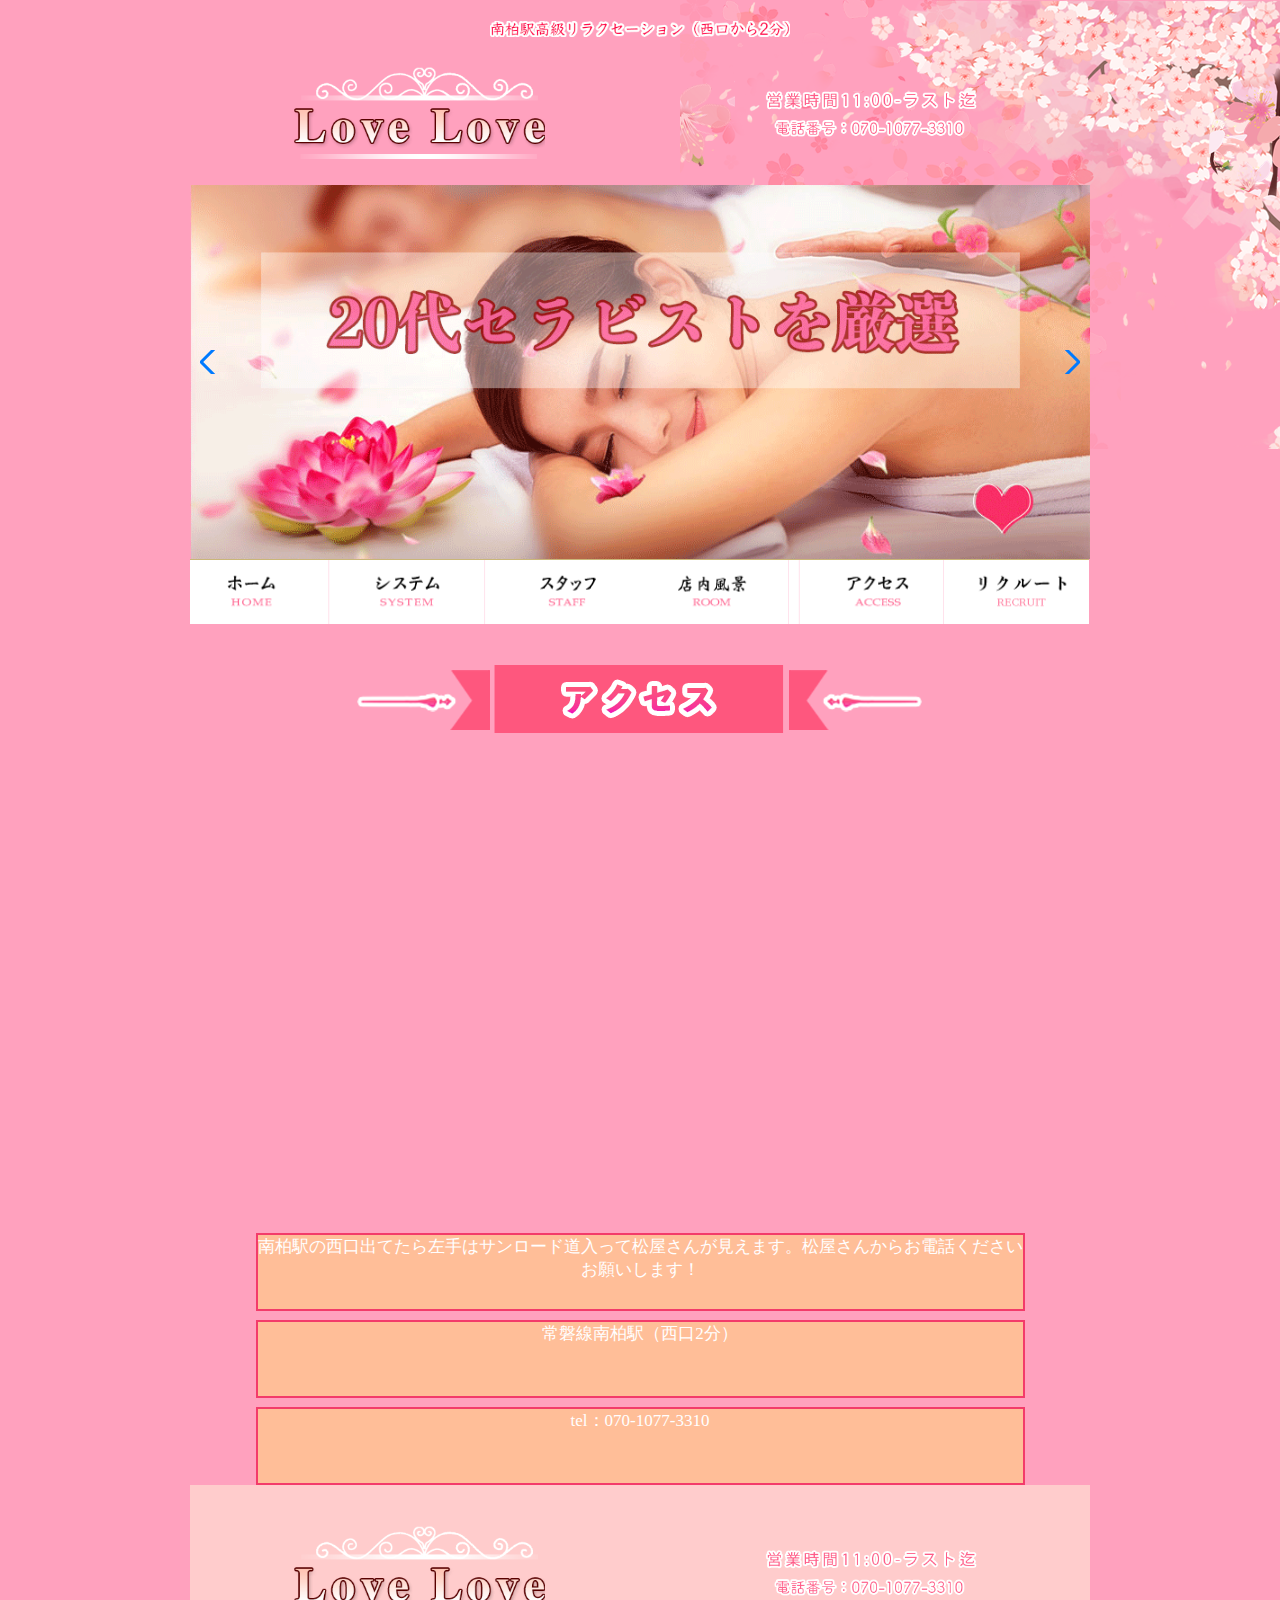
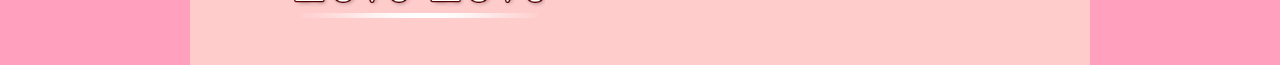
==== commit eacf6677: "s's" ====
--- a/access.html
+++ b/access.html
@@ -1,2 +1,2 @@
-<!DOCTYPE html><html><head><meta charset="utf-8"/><title> 花の雪in⻘葉台駅⻄口リラクセーション　マッサージ　メンズエステ　リンパマッサージ【 花の雪】</title><meta name="google-site-verification"/><meta name="keywords" content=" 花の雪⻘葉台駅⻄口エステ, 花の雪アジア，アロママッサージ,精力回復,ストレス解消,アロマオイル,ボディケア,フットケア"/><meta name="description" content="⻘葉台駅⻄口本格アロママッサージ， 花の雪でございます，オイルマッサージで精力を増強します，仕事のストレスを解消いただきます。"/><meta name="viewport" content="width=device-width, isnitial-scale=1, minimum-scale=1, maximum-scale=1"/><script src="https://cdn.staticfile.org/jquery/1.10.2/jquery.min.js"></script><link rel="stylesheet" href="swiper.min.css"/><link rel="stylesheet" href="css/nav_top.css"/></head><body class="body"><div class="nav"><div class="telephone"><a href="tel://08040743436">お店に電話する</a></div><div class="navimg" id="nav"></div></div><div class="navLong"><div class="navLongLogo"></div><a href="index.html"><div class="navLong1">ホーム</div></a><a href="system.html"><div class="navLong1">システム</div></a><a href="girl.html"><div class="navLong1">スタッフ</div></a><a href="room.html"><div class="navLong1">店内風景</div></a><a href="access.html"><div class="navLong1">アクセス  </div></a><a href="recruit.html"><div class="navLong1">リクルート</div></a><div class="navLong2"><a href="tel://08040743436">Tel:お店に電話する</a></div></div><div class="top"><div class="topTxt topTxt1"><div class="topTxtleft"></div><div class="topTxtRight"></div></div><div class="logo"></div><div class="tel"></div><div class="topTxt"><div class="btuTxtleft"></div><a class="btuTxtRight" href="tel://08040743436"></a></div></div><div class="focus" id="focus"><div class="swiper-container" id="focus3"><div class="swiper-wrapper"><div class="swiper-slide"><img src="img/01.jpg"/></div><div class="swiper-slide"><img src="img/02.jpg"/></div><div class="swiper-slide"><img src="img/03.jpg"/></div></div><div class="swiper-button-prev"></div>
-<div class="swiper-button-next"></div></div></div><div class="navLage"><div class="navButton"><a href="index.html"><img src="img/images/nav_01.png"/></a></div><div class="navButton"><a href="system.html"><img src="img/images/nav_02.png"/></a></div><div class="navButton"><a href="girl.html"><img src="img/images/nav_03.png"/></a></div><div class="navButton"><a href="room.html"><img src="img/images/nav_04.png"/></a></div><div class="navButton"><a href="access.html"><img src="img/images/nav_05.png"/></a></div><div class="navButton"><a href="recruit.html"><img src="img/images/nav_06.png"/></a></div></div><div></div></body></html><link rel="stylesheet" href="css/4page.css"/><div class="Titles"><div class="accesstitle"></div></div><div class="access"><iframe class="googleMap0" src="https://www.google.com/maps/embed?pb=!1m28!1m12!1m3!1d3246.501300070674!2d139.51394320087977!3d35.541319680130144!2m3!1f0!2f0!3f0!3m2!1i1024!2i768!4f13.1!4m13!3e6!4m5!1s0x6018f831a354f2c9%3A0x54afa79053d95d06!2s2-ch%C5%8Dme-1-1%20Aobadai%2C%20Aoba-ku%2C%20Yokohama%2C%20Kanagawa%20227-0062!3m2!1d35.5426348!2d139.51583019999998!4m5!1s0x6018f9285640ec15%3A0xbd1ab7cb7ae25c5d!2z44GK44Gn44KT44Go5Zyw6YWSIOWSjOOBv-OBruiUtSDpnZLokYnlj7DjgIHjgJIyMjctMDA1NSBLYW5hZ2F3YSwgWW9rb2hhbWEsIEFvYmEgV2FyZCwgVHN1dHN1amlnYW9rYSwgMjMtMTE!3m2!1d35.540017!2d139.516809!5e0!3m2!1szh-CN!2sjp!4v1575122957173!5m2!1szh-CN!2sjp" width="80%" height="450" frameborder="0"></iframe><iframe class="googleMap1" src="https://www.google.com/maps/embed?pb=!4v1575123195170!6m8!1m7!1sXJGYW0sn-MWZAECbNGamPA!2m2!1d35.53998707222235!2d139.5166455501674!3f41.162223034335476!4f0!5f0.7820865974627469" width="80%" height="450" frameborder="0" allowfullscreen=""></iframe><div class="address">横浜市青葉区つつじヶ丘２３−１１２０２号</div><div class="station">田園都市線⻘葉台駅(⻄口2分)</div><div class="teleph"><a href="tel://08040743436">tel：080-4074-3436</a></div></div><div class="endimg"><a href="tel://08040743436"></a></div><div class="end"><div class="logo"></div><div class="tel"><a href="tel://#{shopTelephon1}"></a></div></div><div class="footing"></div><h1> 花の雪in⻘葉台駅⻄口</h1><script src="swiper.min.js"></script><script src="js/index.js"></script>+<!DOCTYPE html><html><head><meta charset="utf-8"/><title>LOVE LOVEin常磐線南柏駅リラクセーション　マッサージ　メンズエステ　リンパマッサージ【LOVE LOVE】</title><meta name="google-site-verification"/><meta name="keywords" content="LOVE LOVE常磐線南柏駅エステ,LOVE LOVEアジア，アロママッサージ,精力回復,ストレス解消,アロマオイル,ボディケア,フットケア"/><meta name="description" content="常磐線南柏駅本格アロママッサージ，LOVE LOVEでございます，オイルマッサージで精力を増強します，仕事のストレスを解消いただきます。"/><meta name="viewport" content="width=device-width, isnitial-scale=1, minimum-scale=1, maximum-scale=1"/><script async src="js/girl.js"></script><script src="https://cdn.staticfile.org/jquery/1.10.2/jquery.min.js"></script><link rel="stylesheet" href="swiper.min.css"/><link rel="stylesheet" href="css/nav_top.css"/></head><body class="body"><div class="nav"><div class="telephone"><a href="tel://07010773310">お店に電話する</a></div><div class="navimg" id="nav"></div></div><div class="navLong"><div class="navLongLogo"></div><a href="index.html"><div class="navLong1">ホーム</div></a><a href="system.html"><div class="navLong1">システム</div></a><a href="girl.html"><div class="navLong1">スタッフ</div></a><a href="room.html"><div class="navLong1">店内風景</div></a><a href="access.html"><div class="navLong1">アクセス  </div></a><a href="recruit.html"><div class="navLong1">リクルート</div></a><div class="navLong2"><a href="tel://07010773310">Tel:お店に電話する</a></div></div><div class="top"><div class="topTxt topTxt1"><div class="topTxtleft"></div></div><div class="logo"></div><div class="tel"></div><div class="topTxt"><div class="btuTxtleft"></div><a class="btuTxtRight" href="tel://07010773310"></a></div></div><div class="focus" id="focus"><div class="swiper-container" id="focus3"><div class="swiper-wrapper"><div class="swiper-slide"><img src="img/01.jpg"/></div><div class="swiper-slide"><img src="img/02.jpg"/></div><div class="swiper-slide"><img src="img/03.jpg"/></div></div><div class="swiper-button-prev"></div>
+<div class="swiper-button-next"></div></div></div><div class="navLage"><div class="navButton"><a href="index.html"><img src="img/images/nav_01.png"/></a></div><div class="navButton"><a href="system.html"><img src="img/images/nav_02.png"/></a></div><div class="navButton"><a href="girl.html"><img src="img/images/nav_03.png"/></a></div><div class="navButton"><a href="room.html"><img src="img/images/nav_04.png"/></a></div><div class="navButton"><a href="access.html"><img src="img/images/nav_05.png"/></a></div><div class="navButton"><a href="recruit.html"><img src="img/images/nav_06.png"/></a></div></div><div></div></body></html><link rel="stylesheet" href="css/4page.css"/><div class="Titles"><div class="accesstitle"></div></div><div class="access"><iframe src="https://www.google.com/maps/embed?pb=!1m18!1m12!1m3!1d2818.164962794313!2d139.9538475654128!3d35.84500843597643!2m3!1f0!2f0!3f0!3m2!1i1024!2i768!4f13.1!3m3!1m2!1s0x60189cb9cf259b9b%3A0xd05d94b15147a22!2z5Y2X5p-P!5e0!3m2!1szh-CN!2sjp!4v1578149043489!5m2!1szh-CN!2sjp" width="80%" height="450" frameborder="0" style="border:0;" allowfullscreen=""></iframe><div class="address">南柏駅の西口出てたら左手はサンロード道入って松屋さんが見えます。松屋さんからお電話くださいお願いします！</div><div class="station">常磐線南柏駅（⻄⼝2分）</div><div class="teleph"><a href="tel://07010773310">tel：070-1077-3310</a></div></div><div class="endimg"><a href="tel://07010773310"></a></div><div class="end"><div class="logo"></div><div class="tel"><a href="tel://#{shopTelephon1}"></a></div></div><div class="footing"></div><h1>LOVE LOVEin常磐線南柏駅</h1><script src="swiper.min.js"></script><script src="js/index.js"></script>--- a/css/nav_top.css
+++ b/css/nav_top.css
@@ -44,7 +44,7 @@
 }
 .navimg{
     height: 82%;
-    width: 9%;
+    width: 8%;
     margin: 7px;
     background-image: url(../img/list.png);
     float: right;
@@ -91,7 +91,7 @@
     vertical-align: middle;
 }
 .top{
-    height: 238px;
+    height: 188px;
     padding-top: 48px;
     display: flex;
     flex-wrap: wrap;
@@ -112,27 +112,23 @@
     justify-content: space-between;
 }
 .logo{
-    width: 224px;
-    height: 144px;
+    width: 251px;
+    height: 105px;
     background-image: url(../img/logo.png);
 }
 .topTxtleft ,.topTxtRight ,.btuTxtleft ,.btuTxtRight{ 
     height: 25px;
 }
 .topTxtleft{ 
-    width: 150px;
+    width: 300px;
     background-image: url(../img/1.png);
 }
-.topTxtRight{ 
-    width: 190px;
-    background-image: url(../img/2.png);
-}
 .btuTxtleft{ 
-    width: 165px;
+    width: 143px;
     background-image: url(../img/3.png);
 }
 .btuTxtRight{ 
-    width: 195px;
+    width: 177px;
     background-image: url(../img/4.png);
 }
 .navLage{
--- a/css/4page.css
+++ b/css/4page.css
@@ -14,8 +14,8 @@
     justify-content: center;
   }
   .access div{
-    height: 57px;
-    font-size: 19px;
+    height: 74px;
+    font-size: 17px;
     width: 85%;
     text-align: center;
     vertical-align: middle;
